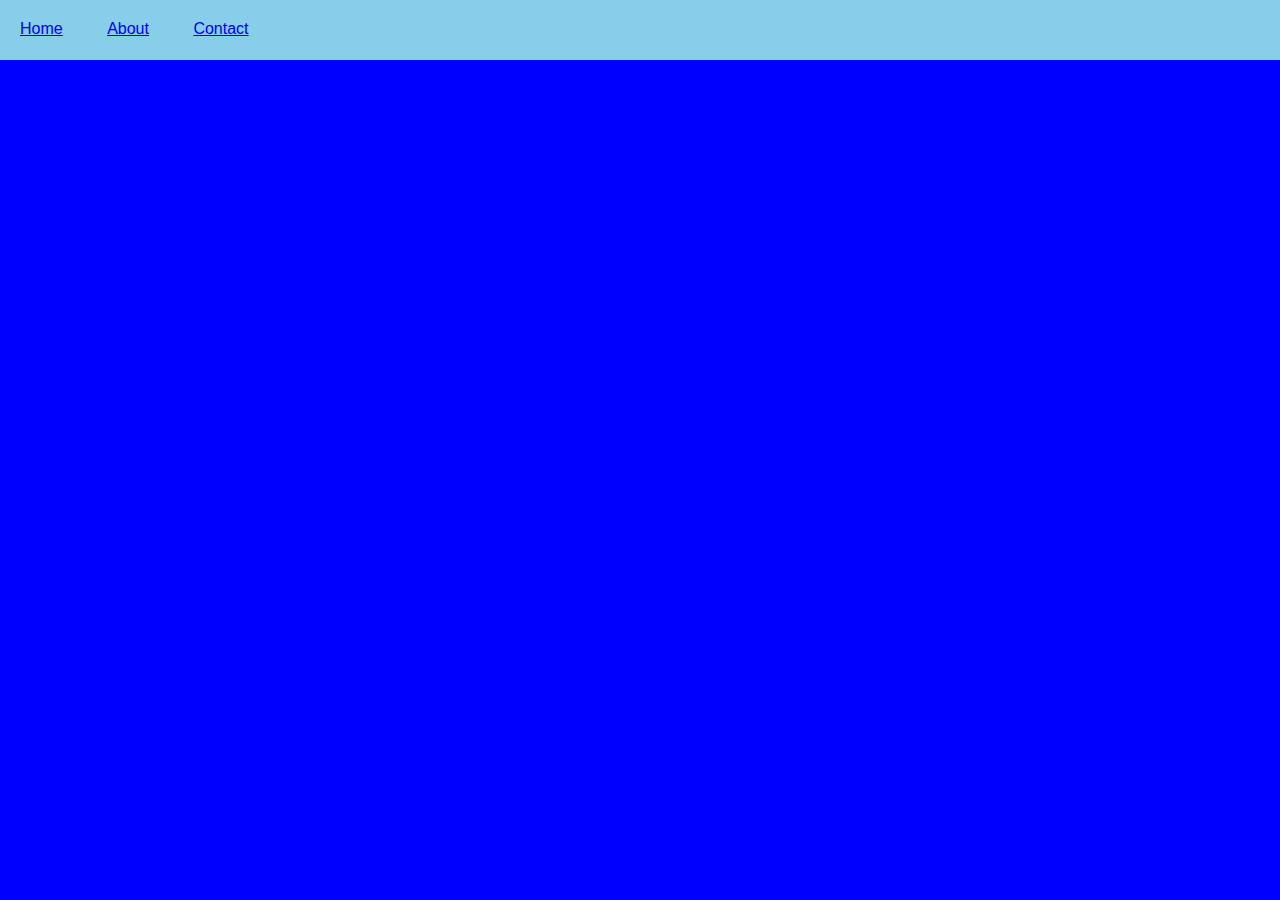
==== scrollbev.html @ 9d19919c "first commit" ====
<!DOCTYPE html>
<html>
    <head>
        <title>Scroll Behaviour</title>
        <style>
            * {margin: 0; padding: 0; box-sizing: border-box; font-family: sans-serif;}
            
            html, body {
                width: 100%;
                height: 100%;
                scroll-behavior: smooth;
            }
            
            #container {
                width: 300%;
                height: 100%;
                
            }

            header {
                width: 100%;
                height: 60px;
                background-color: skyblue;
                position: fixed;
                top: 0;
                left: 0;
            }

            header ul {list-style-type: none;}
            header ul li {display: inline-block; margin: 20px;}

            .section {
                width: calc(100%/3);
                height: 100%;
                padding-top: 60px;
                float: left;
            }

            .home-section {background-color: blue;}
            .about-section {background-color: green;}
            .contact-section {background-color: red;}

        </style>
    </head>
    
    <body>
        <div id="container">
            <header>
                <ul>
                    <li><a href="#home">Home</a></li>
                    <li><a href="#about">About</a></li>
                    <li><a href="#contact">Contact</a></li>
                </ul>
            </header>

            <div id="home" class="section home-section"></div>
            <div id="about" class="section about-section"></div>
            <div id="contact" class="section contact-section"></div>
            
        </div>
    </body>
</html>
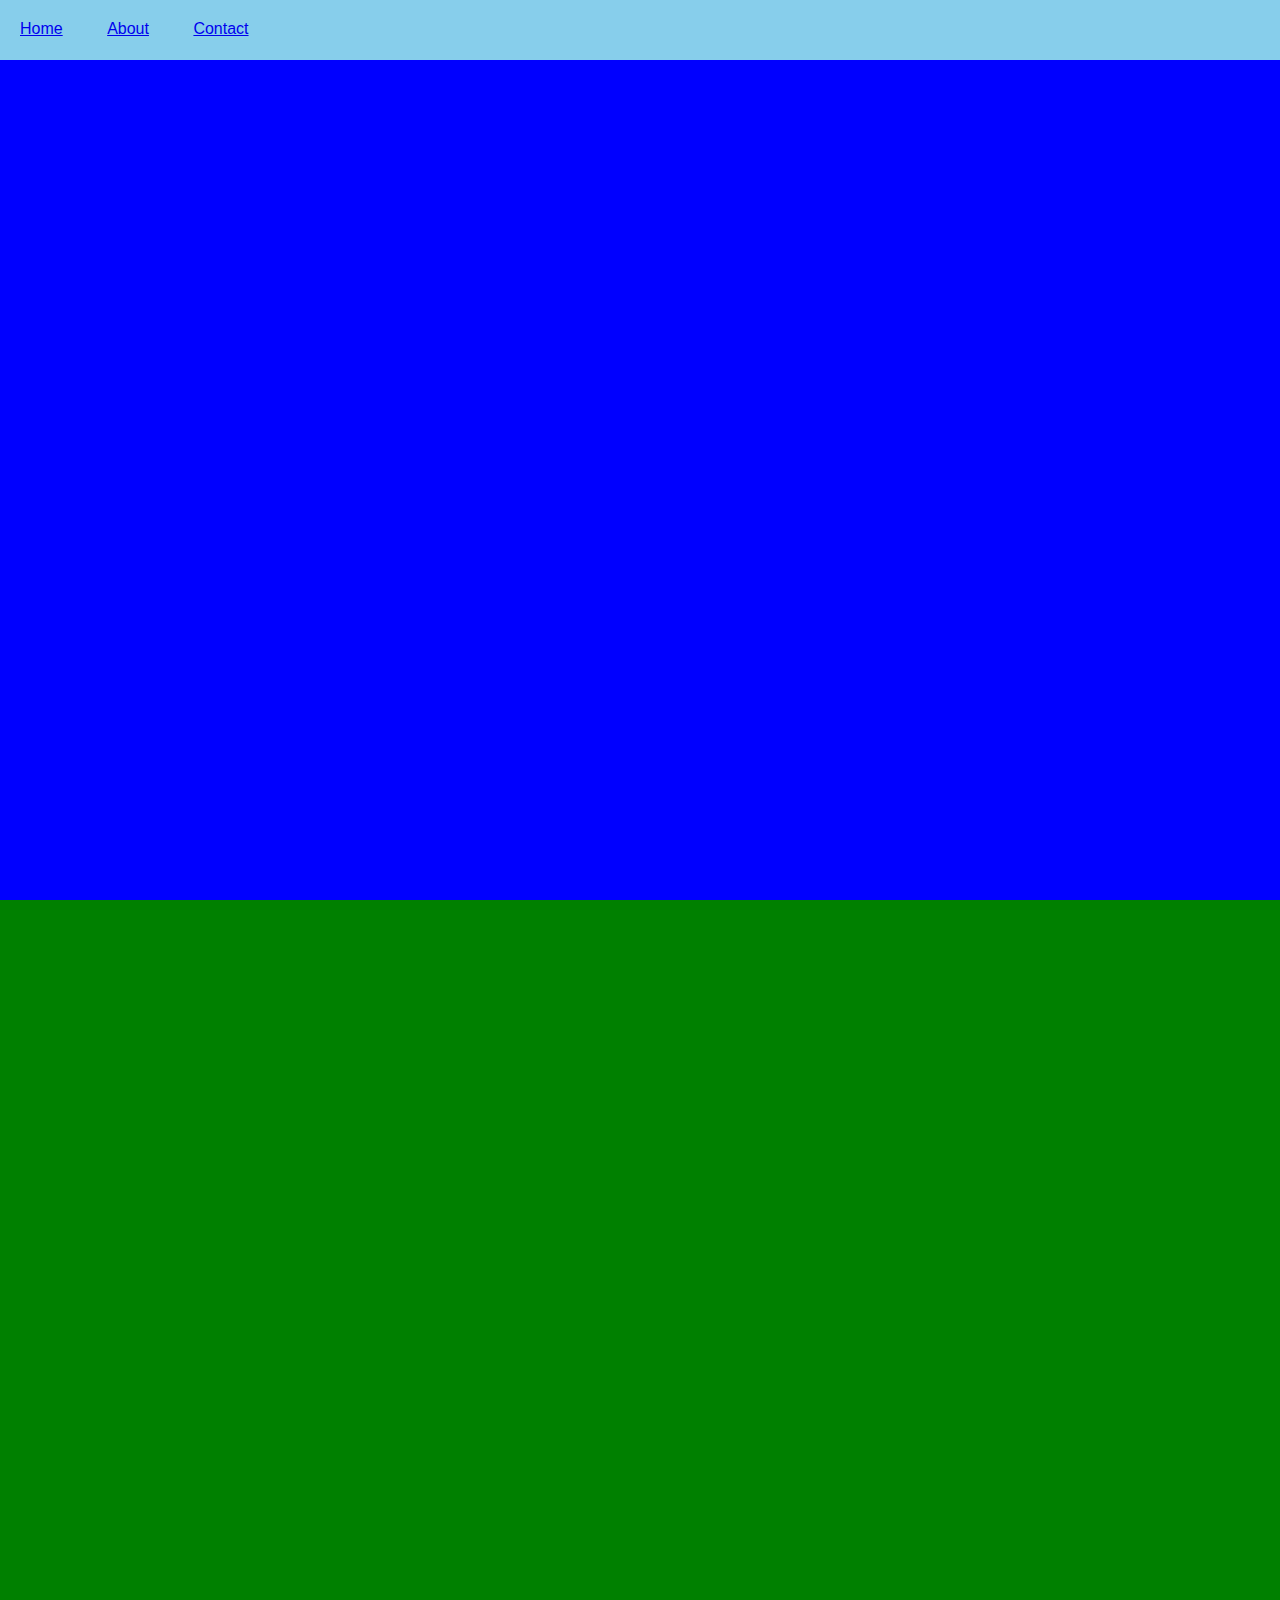
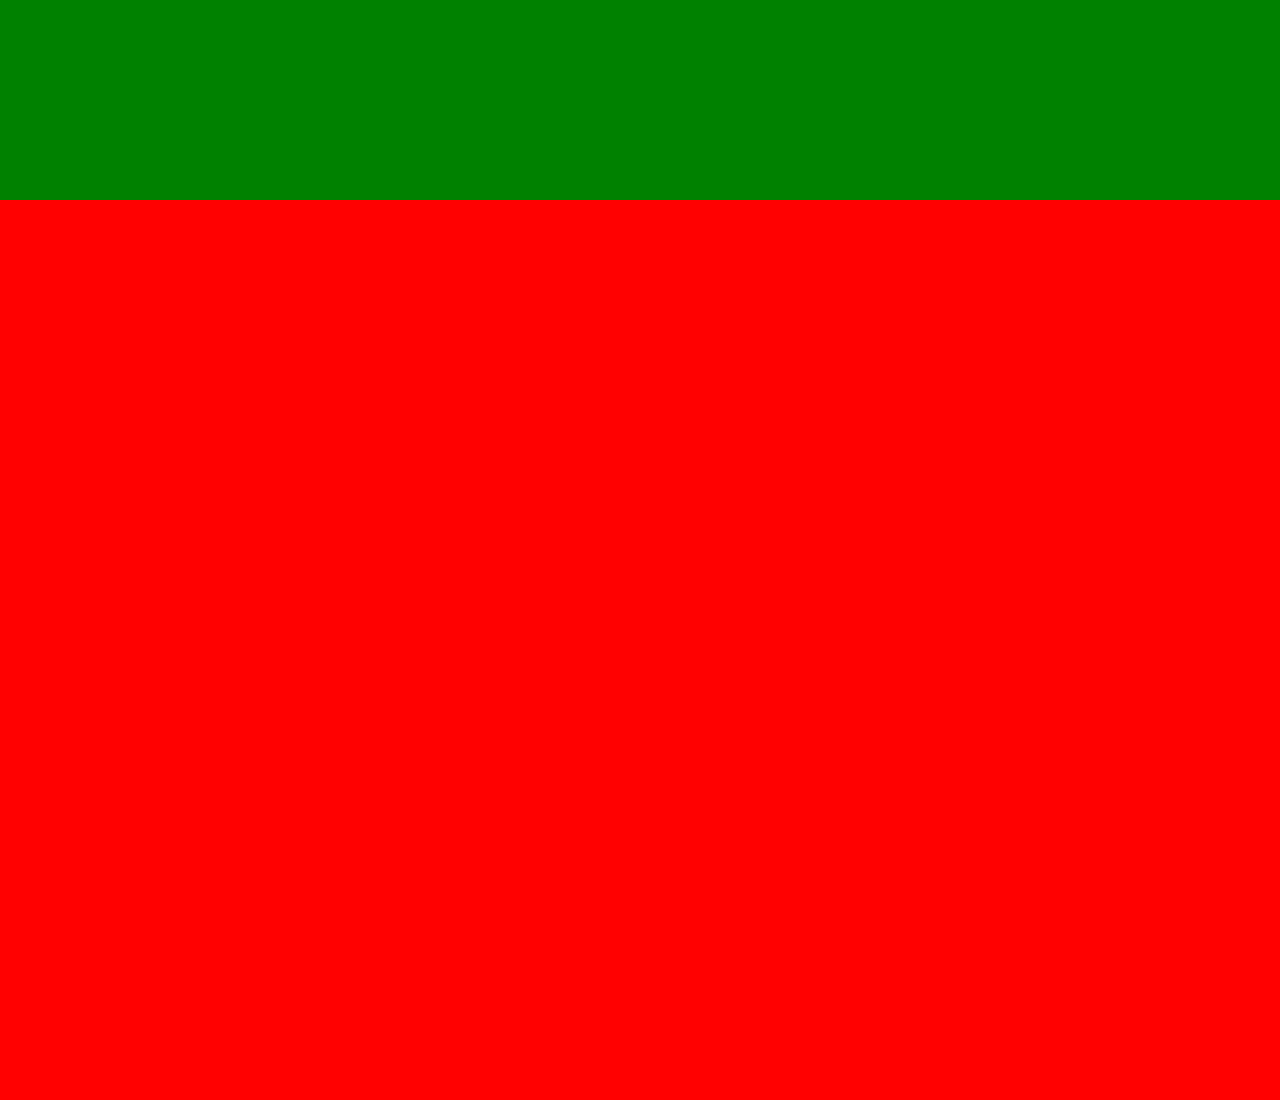
==== commit 37acafef: "var landing page complete" ====
--- a/scrollbev.html
+++ b/scrollbev.html
@@ -12,7 +12,7 @@
             }
             
             #container {
-                width: 300%;
+                width: 100%;
                 height: 100%;
                 
             }
@@ -30,7 +30,7 @@
             header ul li {display: inline-block; margin: 20px;}
 
             .section {
-                width: calc(100%/3);
+                width: 100%;
                 height: 100%;
                 padding-top: 60px;
                 float: left;
